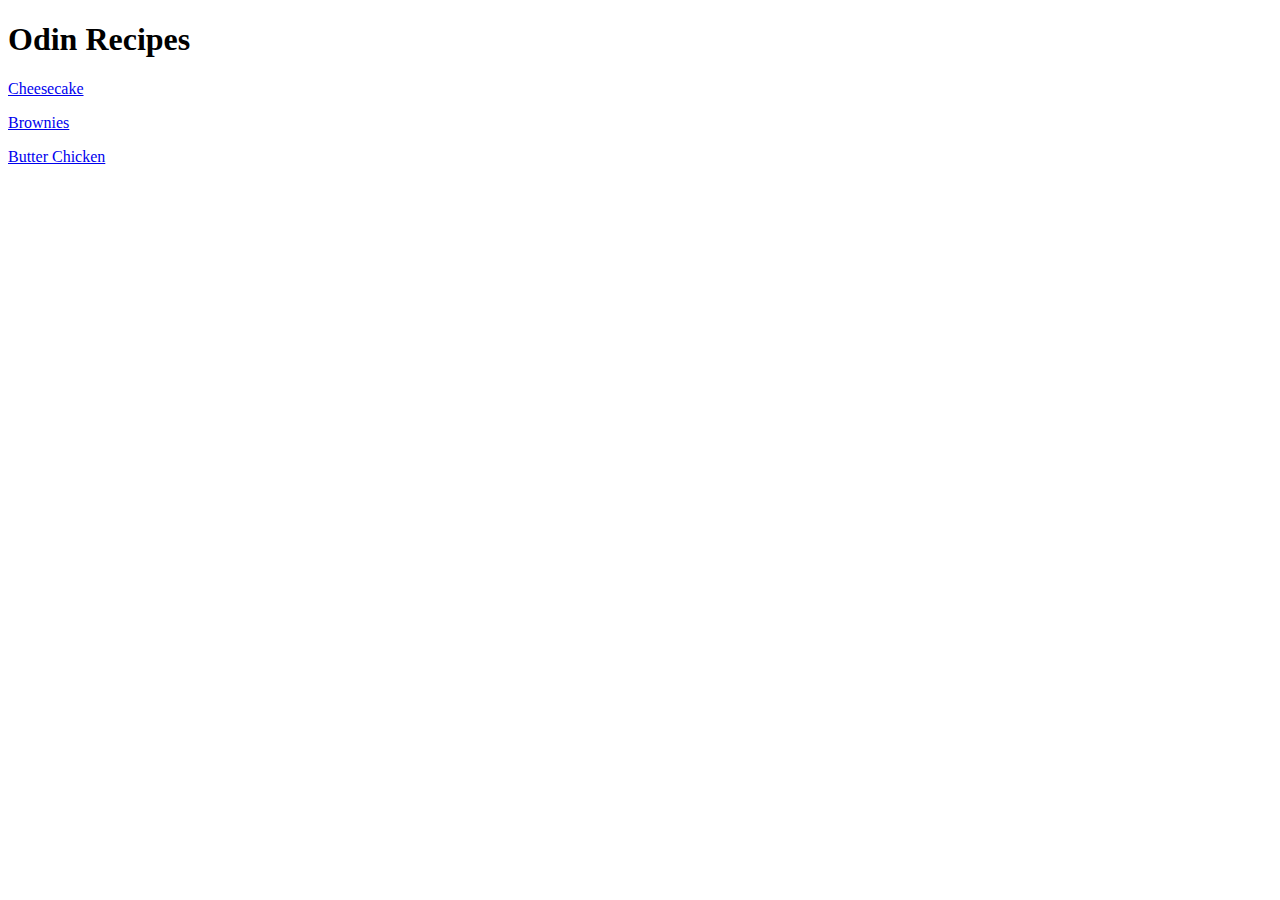
==== index.html @ 19be207a "add recipes with h1 and picture and linked them with index" ====
<!DOCTYPE html>
<html>
    <head>
        <meta charset="UTF-8">
        <title>Recipes Main Page</title>
    </head>
    <body>
        <h1>Odin Recipes</h1> 
        <a href="recipes/cheesecake.html">Cheesecake</a>
        <p> </p>
        <a href="recipes/brownies.html">Brownies</a>
        <p> </p>
        <a href="recipes/butterchicken.html">Butter Chicken</a>
    </body>
</html>
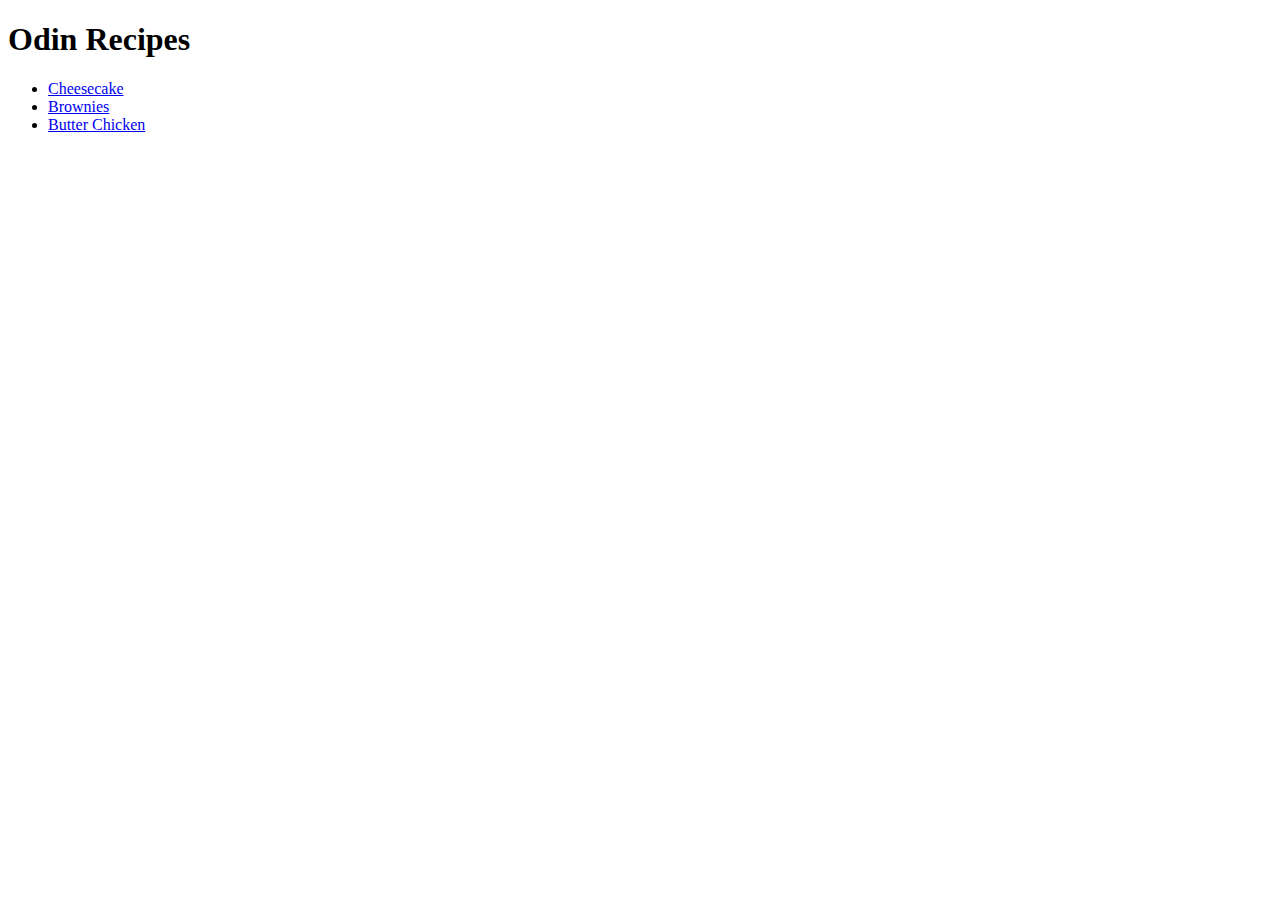
==== commit 5978f4c9: "changed index to ul list from paragraphs, finished brownies page" ====
--- a/index.html
+++ b/index.html
@@ -5,11 +5,12 @@
         <title>Recipes Main Page</title>
     </head>
     <body>
-        <h1>Odin Recipes</h1> 
-        <a href="recipes/cheesecake.html">Cheesecake</a>
-        <p> </p>
-        <a href="recipes/brownies.html">Brownies</a>
-        <p> </p>
-        <a href="recipes/butterchicken.html">Butter Chicken</a>
+        <h1>Odin Recipes</h1>
+        <ul>
+            <li><a href="recipes/cheesecake.html">Cheesecake</a></li>
+            <li><a href="recipes/brownies.html">Brownies</a></li>
+            <li> <a href="recipes/butterchicken.html">Butter Chicken</a></li>
+        </ul> 
+   
     </body>
-</html>+</html>
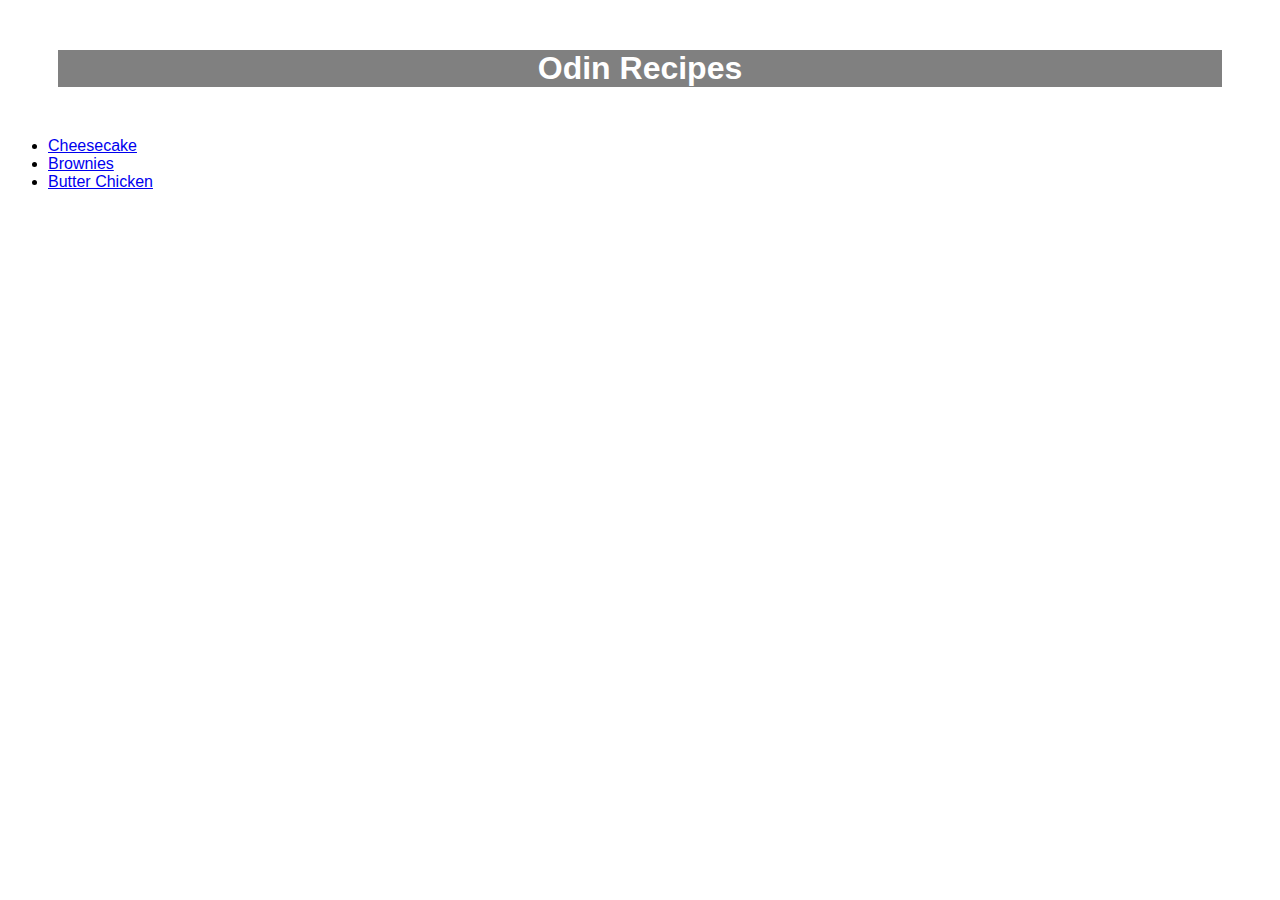
==== commit 9f31d2d3: "added styles.css and fancied up h1's" ====
--- a/index.html
+++ b/index.html
@@ -3,6 +3,7 @@
     <head>
         <meta charset="UTF-8">
         <title>Recipes Main Page</title>
+        <link rel="stylesheet" href="styles.css">
     </head>
     <body>
         <h1>Odin Recipes</h1>
--- a/styles.css
+++ b/styles.css
@@ -0,0 +1,9 @@
+*{
+   font-family: "Trebuchet MS", sans-serif 
+}
+h1{
+    color:white;
+    background-color:grey;
+    text-align:center;
+    margin:50px
+}